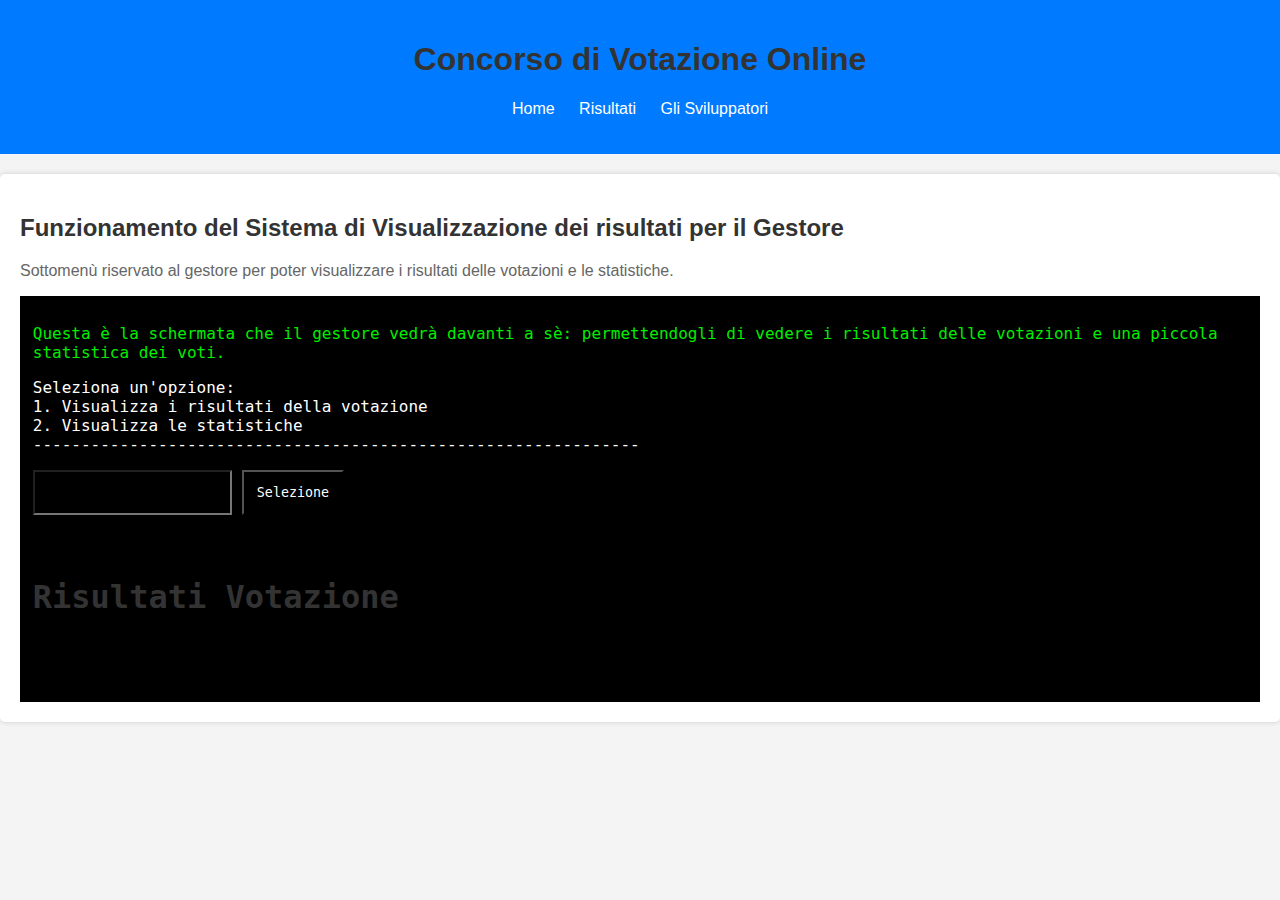
==== risultati.html @ 8885ab4f "speriamo" ====
<!DOCTYPE html>
<html lang="it">

<head>
    <meta charset="UTF-8">
    <title>Risultati Votazione</title>
    <link rel="stylesheet" href="style.css">
</head>

<body>
    <header>
        <h1>Concorso di Votazione Online</h1>
        <nav>
            <ul>
                <li><a href="index.html">Home</a></li>
                <li><a href="risultati.html">Risultati</a></li>
                <li><a href="sviluppatori.html">Gli Sviluppatori</a></li>
            </ul>
        </nav>
    </header>
    <section id="funzionamento">
        <h2>Funzionamento del Sistema di Visualizzazione dei risultati per il Gestore</h2>
        <p>Sottomenù riservato al gestore per poter visualizzare i risultati delle votazioni e le statistiche.</p>
        <div class="java screen">
            <p class="tutorial-color" id="tutorial">Questa è la schermata che il gestore vedrà davanti a sè:
                permettendogli di vedere i risultati delle votazioni e una piccola statistica dei voti.</p>
            <p>
                Seleziona un'opzione:<br />
                1. Visualizza i risultati della votazione<br />
                2. Visualizza le statistiche<br />
                ---------------------------------------------------------------<br />
            </p>
            <input id="choice" type="number" class="java" />
            <button class="java" onclick="gestore()">Selezione</button>
            <p id="message"></p>
        </div>
        <div class="java screen">
            <h1>Risultati Votazione</h1>
            <div id="risultati" class="java screen"></div>
            <div id="statistiche" class="java screen"></div>
        </div>
    </section>

    <script src="script.js"></script>
</body>

</html>
---- style.css ----
body {
  font-family: Arial, sans-serif;
  margin: 0;
  padding: 0;
  background-color: #f4f4f4;
}

header {
  background-color: #007bff;
  color: white;
  padding: 20px 0;
  text-align: center;
}

nav ul {
  list-style-type: none;
  padding: 0;
}

nav ul li {
  display: inline;
  margin: 0 10px;
}

nav ul li a {
  color: white;
  text-decoration: none;
}

section {
  margin: 20px 0;
  padding: 20px;
  background-color: white;
  border-radius: 5px;
  box-shadow: 0 0 5px #ccc;
}

section#descrizione, section#partecipanti {
  margin: 20px 5%;
}

h1, h2 {
  color: #333;
}

p {
  color: #666;
}
.java {
    background-color: black;
    color: white;
    padding: 1vw;
    font-family: "Fira Code", monospace;
    font-optical-sizing: auto;
    font-style: normal;
}
.java p{
    color:white;
}
.tutorial-color{
    color: #00ee00!important;
}

.screen {
    height: auto;
    padding: 1vw;
    
}
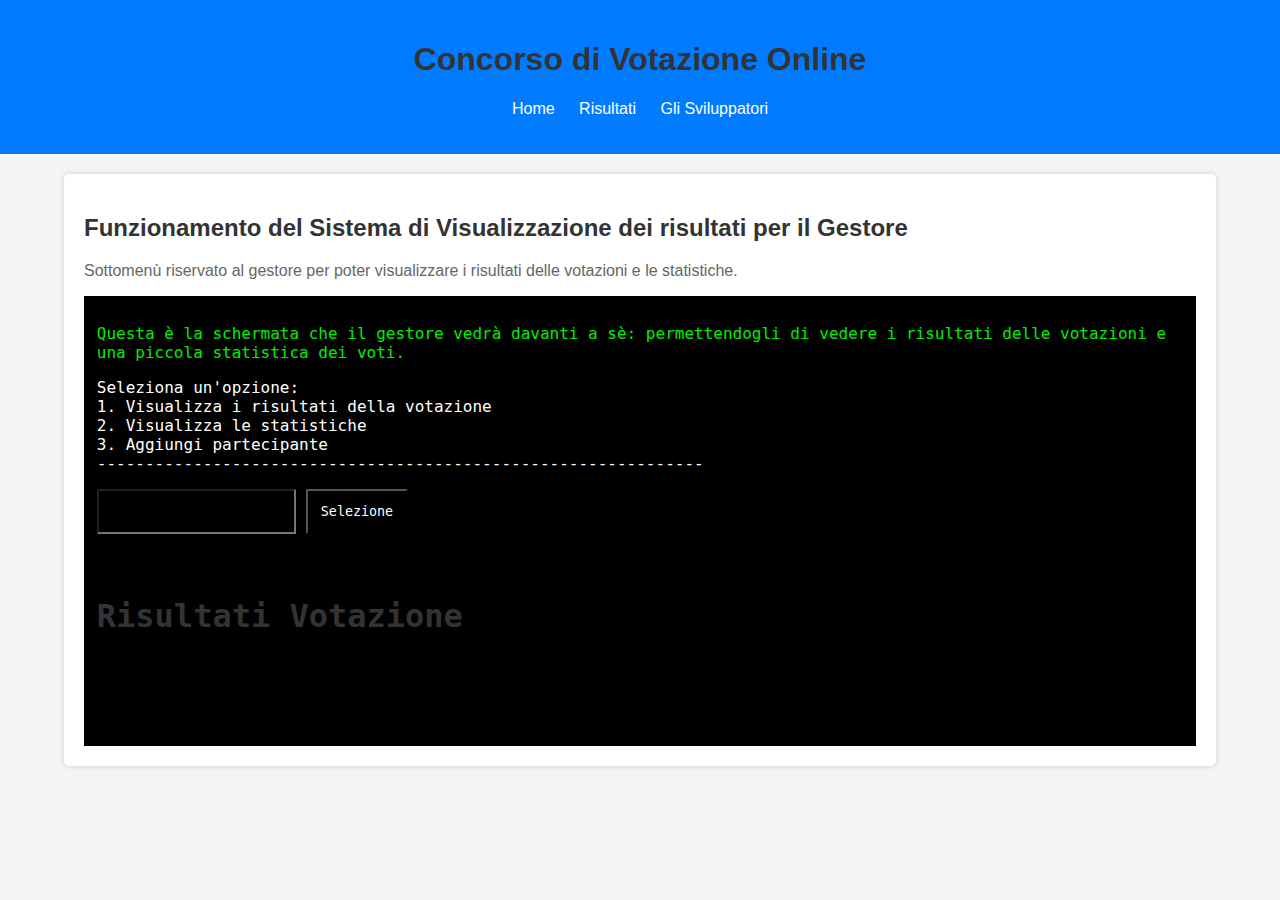
==== commit 4bef29f5: "aggiunta partecipanti" ====
--- a/risultati.html
+++ b/risultati.html
@@ -28,6 +28,7 @@
                 Seleziona un'opzione:<br />
                 1. Visualizza i risultati della votazione<br />
                 2. Visualizza le statistiche<br />
+                3. Aggiungi partecipante<br />
                 ---------------------------------------------------------------<br />
             </p>
             <input id="choice" type="number" class="java" />
@@ -38,6 +39,7 @@
             <h1>Risultati Votazione</h1>
             <div id="risultati" class="java screen"></div>
             <div id="statistiche" class="java screen"></div>
+            <div id="aggiungiPartecipanteContainer" class="java screen"></div>
         </div>
     </section>
 
--- a/style.css
+++ b/style.css
@@ -35,7 +35,7 @@
   box-shadow: 0 0 5px #ccc;
 }
 
-section#descrizione, section#partecipanti {
+section#descrizione, section#partecipanti, section#funzionamento{
   margin: 20px 5%;
 }
 
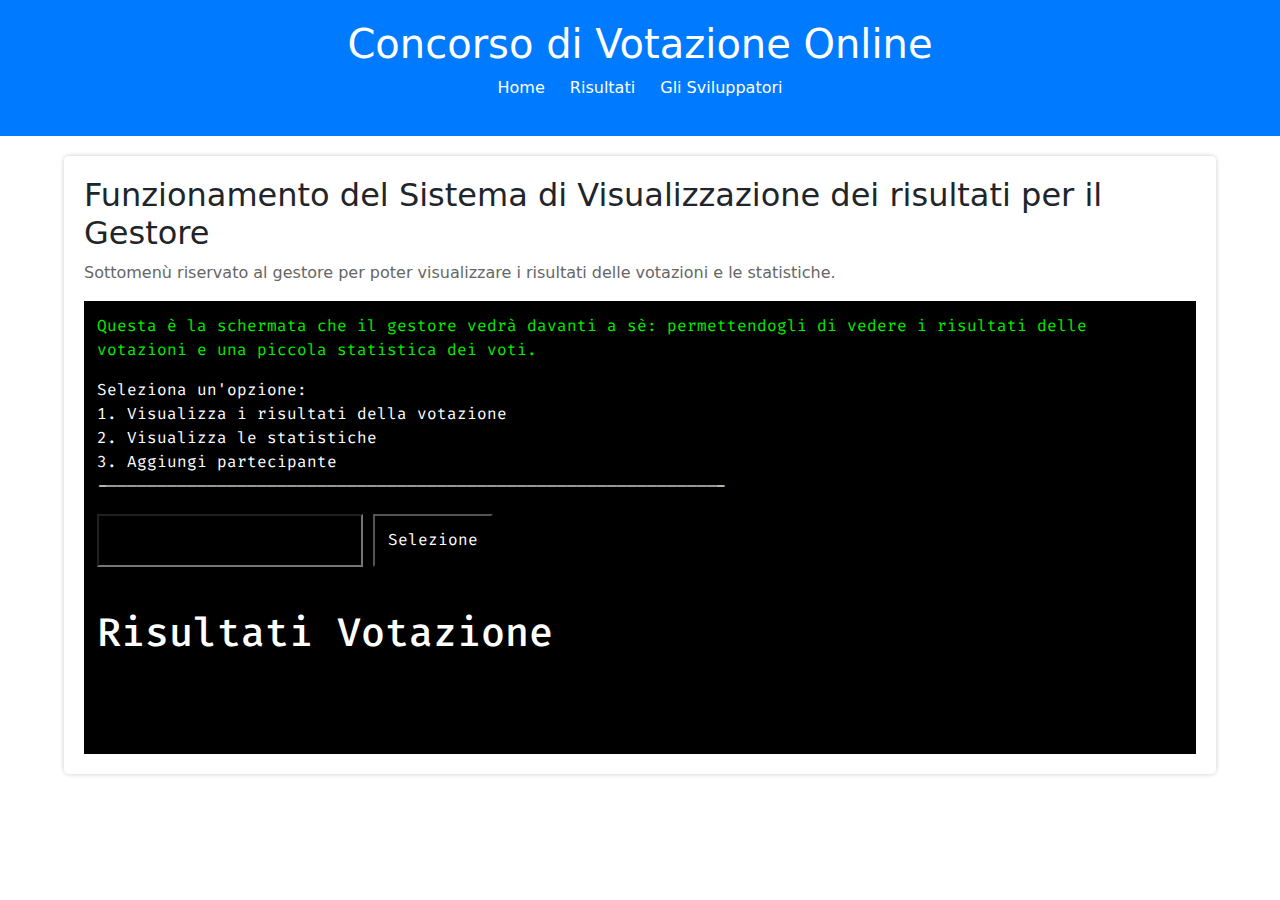
==== commit 76649954: "modifiche" ====
--- a/risultati.html
+++ b/risultati.html
@@ -1,10 +1,19 @@
 <!DOCTYPE html>
-<html lang="it">
+<html lang="en">
 
 <head>
     <meta charset="UTF-8">
-    <title>Risultati Votazione</title>
+    <link rel="preconnect" href="https://fonts.googleapis.com">
+    <link rel="preconnect" href="https://fonts.gstatic.com" crossorigin>
+    <link href="https://fonts.googleapis.com/css2?family=Fira+Code:wght@300..700&display=swap" rel="stylesheet">
+    <meta name="viewport" content="width=device-width, initial-scale=1.0">
+    <title>Risultati</title>
     <link rel="stylesheet" href="style.css">
+    <link href="https://cdn.jsdelivr.net/npm/bootstrap@5.3.3/dist/css/bootstrap.min.css" rel="stylesheet"
+        integrity="sha384-QWTKZyjpPEjISv5WaRU9OFeRpok6YctnYmDr5pNlyT2bRjXh0JMhjY6hW+ALEwIH" crossorigin="anonymous">
+    <script src="https://cdn.jsdelivr.net/npm/bootstrap@5.3.3/dist/js/bootstrap.bundle.min.js"
+        integrity="sha384-YvpcrYf0tY3lHB60NNkmXc5s9fDVZLESaAA55NDzOxhy9GkcIdslK1eN7N6jIeHz"
+        crossorigin="anonymous"></script>
 </head>
 
 <body>
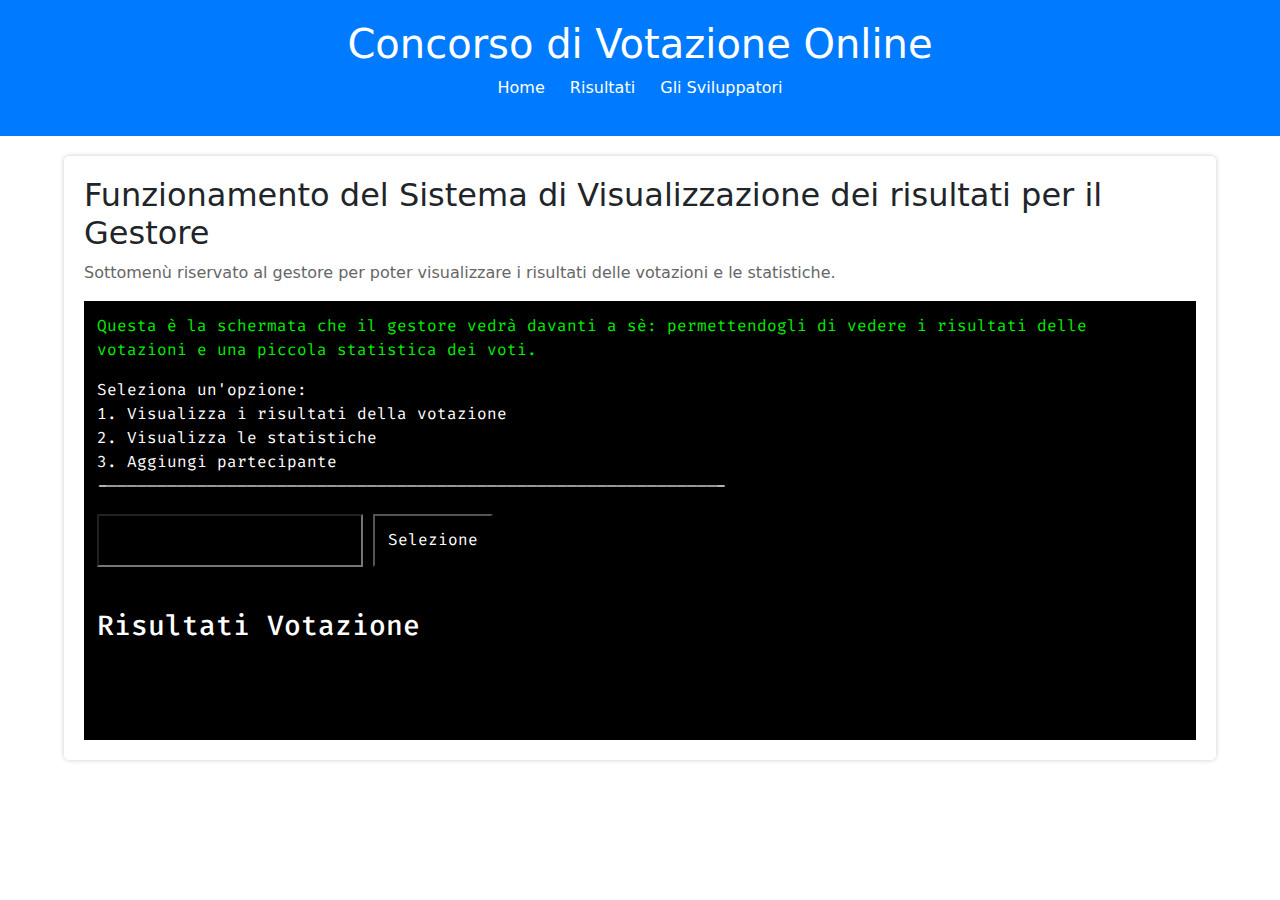
==== commit 464cb6f3: "ultima" ====
--- a/risultati.html
+++ b/risultati.html
@@ -45,7 +45,7 @@
             <p id="message"></p>
         </div>
         <div class="java screen">
-            <h1>Risultati Votazione</h1>
+            <h3>Risultati Votazione</h3>
             <div id="risultati" class="java screen"></div>
             <div id="statistiche" class="java screen"></div>
             <div id="aggiungiPartecipanteContainer" class="java screen"></div>
